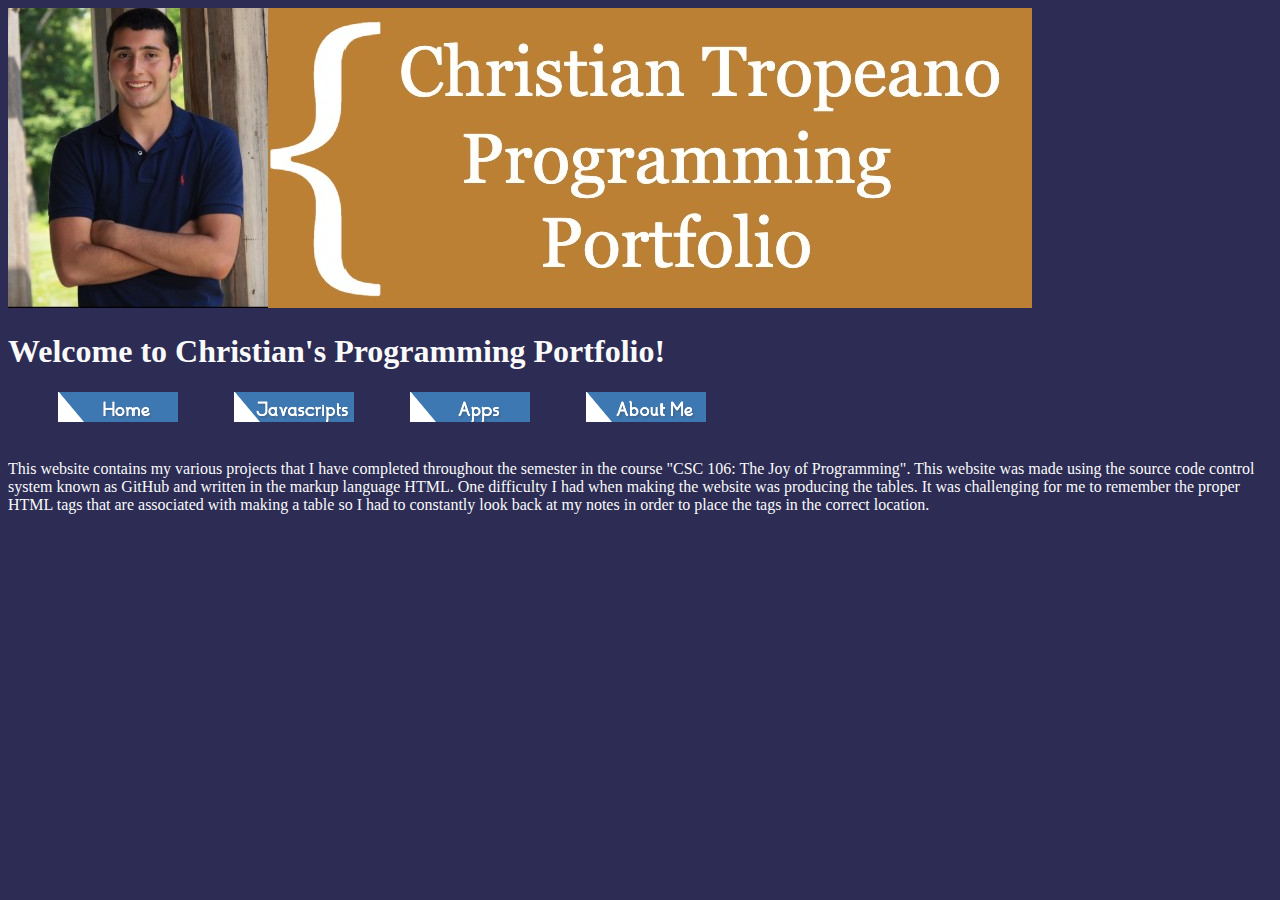
==== index.html @ f186d11d "Update index.html" ====
<!DOCTYPE html>
<html>
    <head>
        <meta charset="utf-8">
        <link rel="stylesheet" href="christian.css">
        <img src="mybanner.jpg" alt="A bronze banner with my senior photo that says "Christian Tropeano: Programming Portfolio".">
        <title>Home Page</title>
        <h1>Welcome to Christian's Programming Portfolio!</h1>
        <style>
            #home-button {
                margin-right: 6px;
                margin-left: 50px;
                float: left;
            }
            
            #javascripts-button {
                margin-right: 6px;
                margin-left: 50px;
                float: left;
            }
            
            #apps-button {
                margin-right: 6px;
                margin-left: 50px;
                float: left;
            }
            
            #about-button {
                margin-right: 6px;
                margin-left: 50px;
                float: left;
          
            }
            #page-text {
                clear: both;
            }
        </style>
        
        <div id="home-button">
            <a href="index.html"><img src="home.png"></a>
        </div>
        
        <div id="javascripts-button">
            <a href="javascripts.html"><img src="javascripts.png"></a>
        </div>
        
        <div id="apps-button">
            <a href="apps.html"><img src="apps.png"></a>
        </div>
        
        <div id="about-button">
            <a href="about.html"><img src="about.png"></a>
        </div>   
                   
    </head>
    <body>
        <div id="page-text">
            <br>
        <p>
        This website contains my various projects that I have completed throughout the semester in the course "CSC 106: The Joy of Programming".
        This website was made using the source code control system known as GitHub and written in the markup language HTML. One difficulty I had when making
        the website was producing the tables. It was challenging for me to remember the proper HTML tags that are associated with making a table so I had to
        constantly look back at my notes in order to place the tags in the correct location.
        </p>
        </div>
    </body> 
</html>
---- christian.css ----
body {
  background-color: #2C2C54;
  color: #FAFAFA;
  font-family: Georgia, Times, "Times New Roman", serif;
}


p {
  color: #FAFAFA;
  font-family: Georgia, Times, "Times New Roman", serif;
}
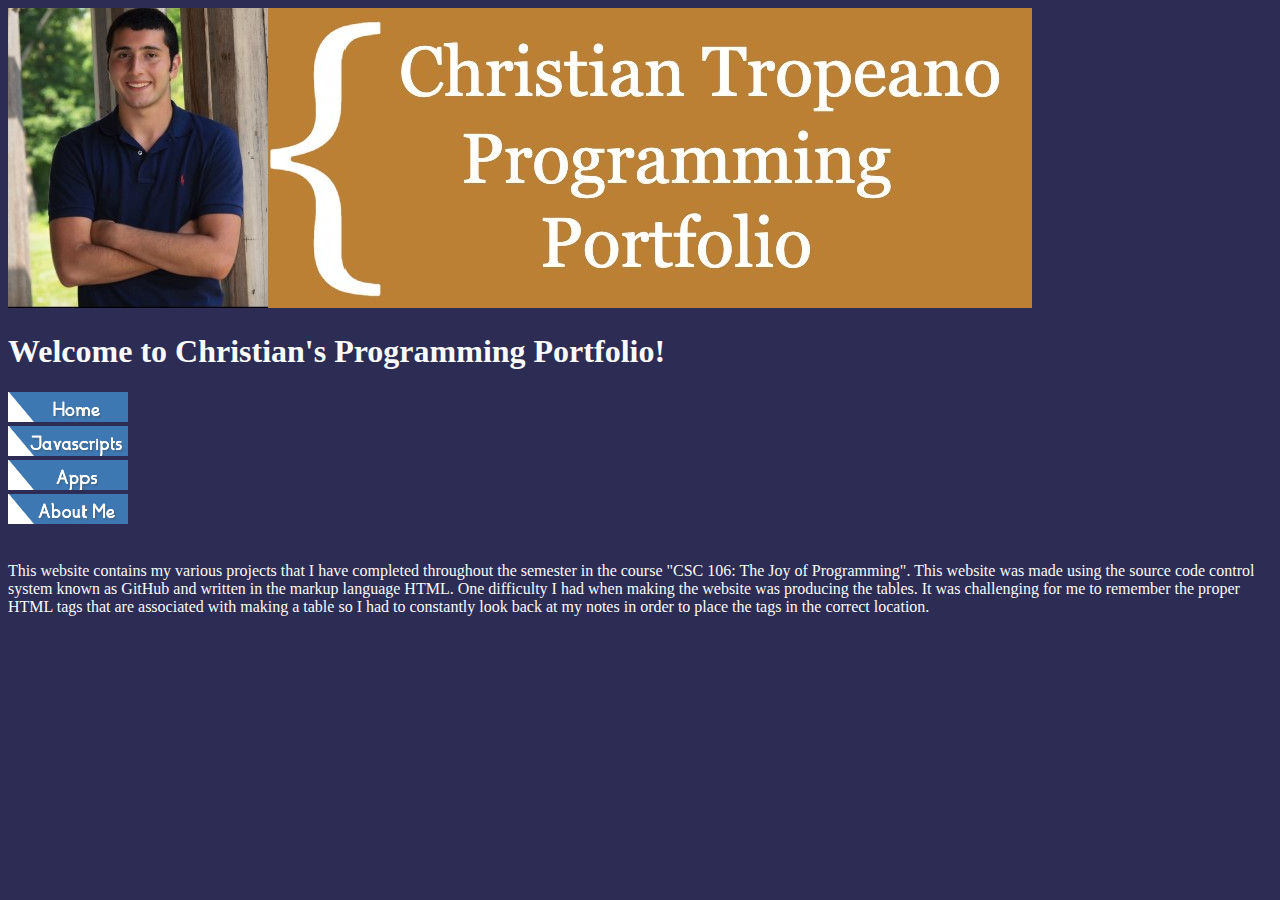
==== commit ca63ff1d: "Update index.html" ====
--- a/index.html
+++ b/index.html
@@ -6,35 +6,6 @@
         <img src="mybanner.jpg" alt="A bronze banner with my senior photo that says "Christian Tropeano: Programming Portfolio".">
         <title>Home Page</title>
         <h1>Welcome to Christian's Programming Portfolio!</h1>
-        <style>
-            #home-button {
-                margin-right: 6px;
-                margin-left: 50px;
-                float: left;
-            }
-            
-            #javascripts-button {
-                margin-right: 6px;
-                margin-left: 50px;
-                float: left;
-            }
-            
-            #apps-button {
-                margin-right: 6px;
-                margin-left: 50px;
-                float: left;
-            }
-            
-            #about-button {
-                margin-right: 6px;
-                margin-left: 50px;
-                float: left;
-          
-            }
-            #page-text {
-                clear: both;
-            }
-        </style>
         
         <div id="home-button">
             <a href="index.html"><img src="home.png"></a>
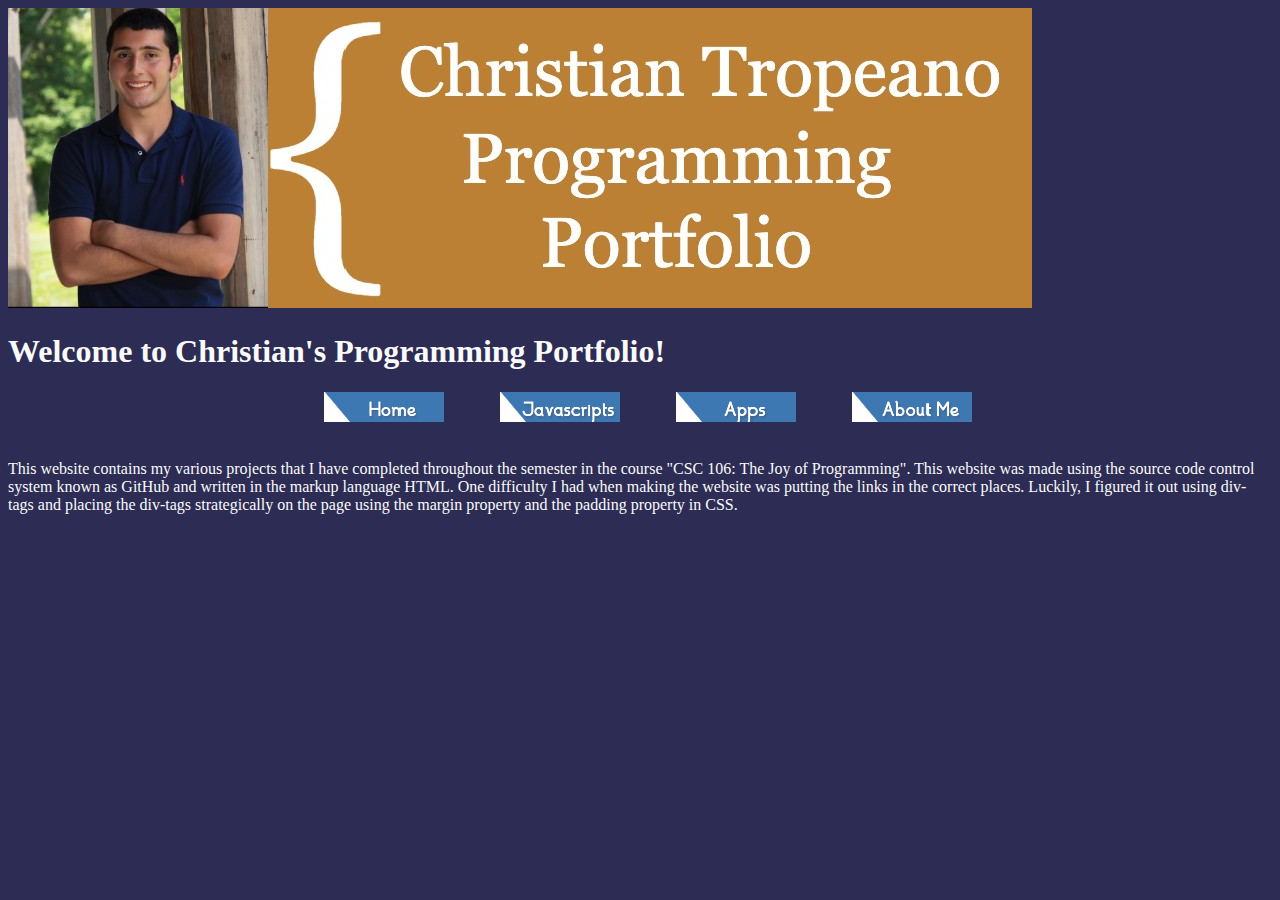
==== commit 3bc207d2: "Update index.html" ====
--- a/index.html
+++ b/index.html
@@ -8,19 +8,19 @@
         <h1>Welcome to Christian's Programming Portfolio!</h1>
         
         <div id="home-button">
-            <a href="index.html"><img src="home.png"></a>
+            <a href="index.html"><img src="home.png" alt="A button for the link that reads "Home" with a white triangle."></a>
         </div>
         
         <div id="javascripts-button">
-            <a href="javascripts.html"><img src="javascripts.png"></a>
+            <a href="javascripts.html"><img src="javascripts.png" alt="A button for the link that reads "Javascripts" with a white triangle."></a>
         </div>
         
         <div id="apps-button">
-            <a href="apps.html"><img src="apps.png"></a>
+            <a href="apps.html"><img src="apps.png" alt="A button for the link that reads "Apps" with a white triangle."></a>
         </div>
         
         <div id="about-button">
-            <a href="about.html"><img src="about.png"></a>
+            <a href="about.html"><img src="about.png" alt="A button for the link that reads "About Me" with a white triangle."></a>
         </div>   
                    
     </head>
@@ -30,8 +30,8 @@
         <p>
         This website contains my various projects that I have completed throughout the semester in the course "CSC 106: The Joy of Programming".
         This website was made using the source code control system known as GitHub and written in the markup language HTML. One difficulty I had when making
-        the website was producing the tables. It was challenging for me to remember the proper HTML tags that are associated with making a table so I had to
-        constantly look back at my notes in order to place the tags in the correct location.
+        the website was putting the links in the correct places. Luckily, I figured it out using div-tags and placing the div-tags strategically on the page using
+            the margin property and the padding property in CSS.
         </p>
         </div>
     </body> 
--- a/christian.css
+++ b/christian.css
@@ -10,3 +10,31 @@
   font-family: Georgia, Times, "Times New Roman", serif;
 }
 
+#home-button {
+                margin-right: 6px;
+                margin-left: 25%;
+                float: left;
+            }
+            
+#javascripts-button {
+                margin-right: 6px;
+                margin-left: 50px;
+                float: left;
+            }
+            
+#apps-button {
+                margin-right: 6px;
+                margin-left: 50px;
+                float: left;
+            }
+            
+#about-button {
+                margin-right: 6px;
+                margin-left: 50px;
+                float: left;
+          
+            }
+#page-text {
+                clear: both;
+            }
+
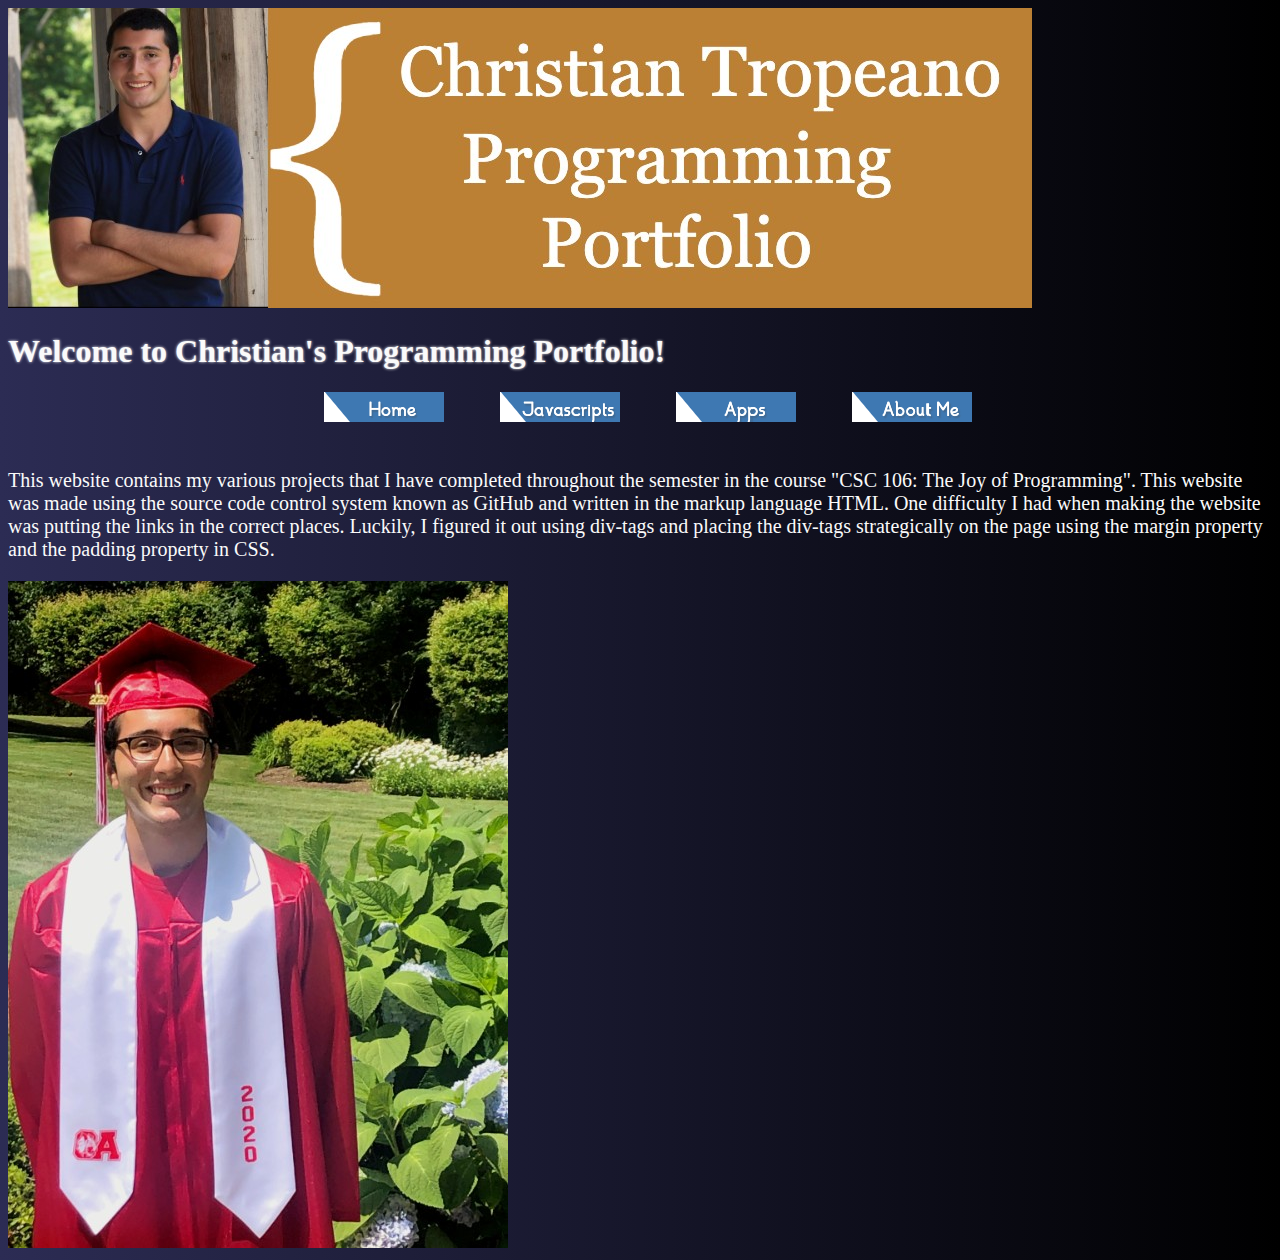
==== commit 443c833f: "Update index.html" ====
--- a/index.html
+++ b/index.html
@@ -34,5 +34,6 @@
             the margin property and the padding property in CSS.
         </p>
         </div>
+        <img src="christian.jpg" alt="A picture of me with my red graduation cap and gown in my front yard.">
     </body> 
 </html>
--- a/christian.css
+++ b/christian.css
@@ -1,7 +1,11 @@
 body {
-  background-color: #2C2C54;
+  background-image: linear-gradient(to right, #2C2C54 , #000000);
   color: #FAFAFA;
   font-family: Georgia, Times, "Times New Roman", serif;
+}
+
+h1 {
+  text-shadow: 0 0 3px #FFFFFF;
 }
 
 
@@ -36,5 +40,6 @@
             }
 #page-text {
                 clear: both;
+                font-size: 20px;
             }
 
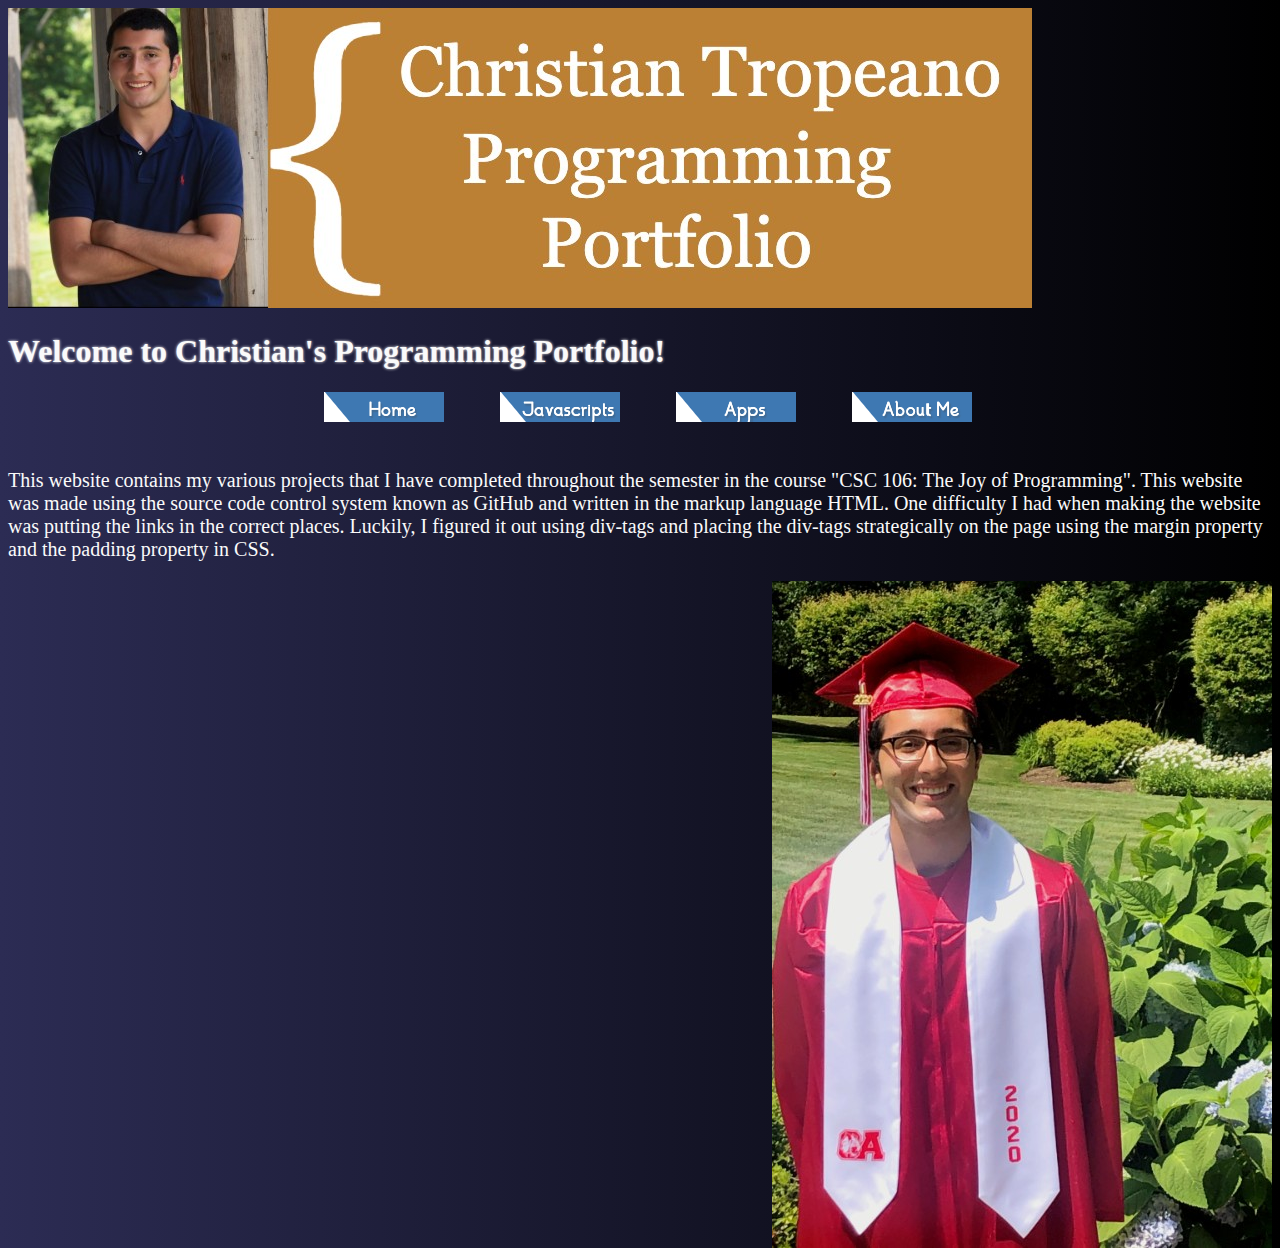
==== commit 6560b00c: "Update index.html" ====
--- a/index.html
+++ b/index.html
@@ -34,6 +34,6 @@
             the margin property and the padding property in CSS.
         </p>
         </div>
-        <img src="christian.jpg" alt="A picture of me with my red graduation cap and gown in my front yard.">
+        <img src="christian.jpg" alt="A picture of me with my red graduation cap and gown in my front yard." style="float:right">
     </body> 
 </html>
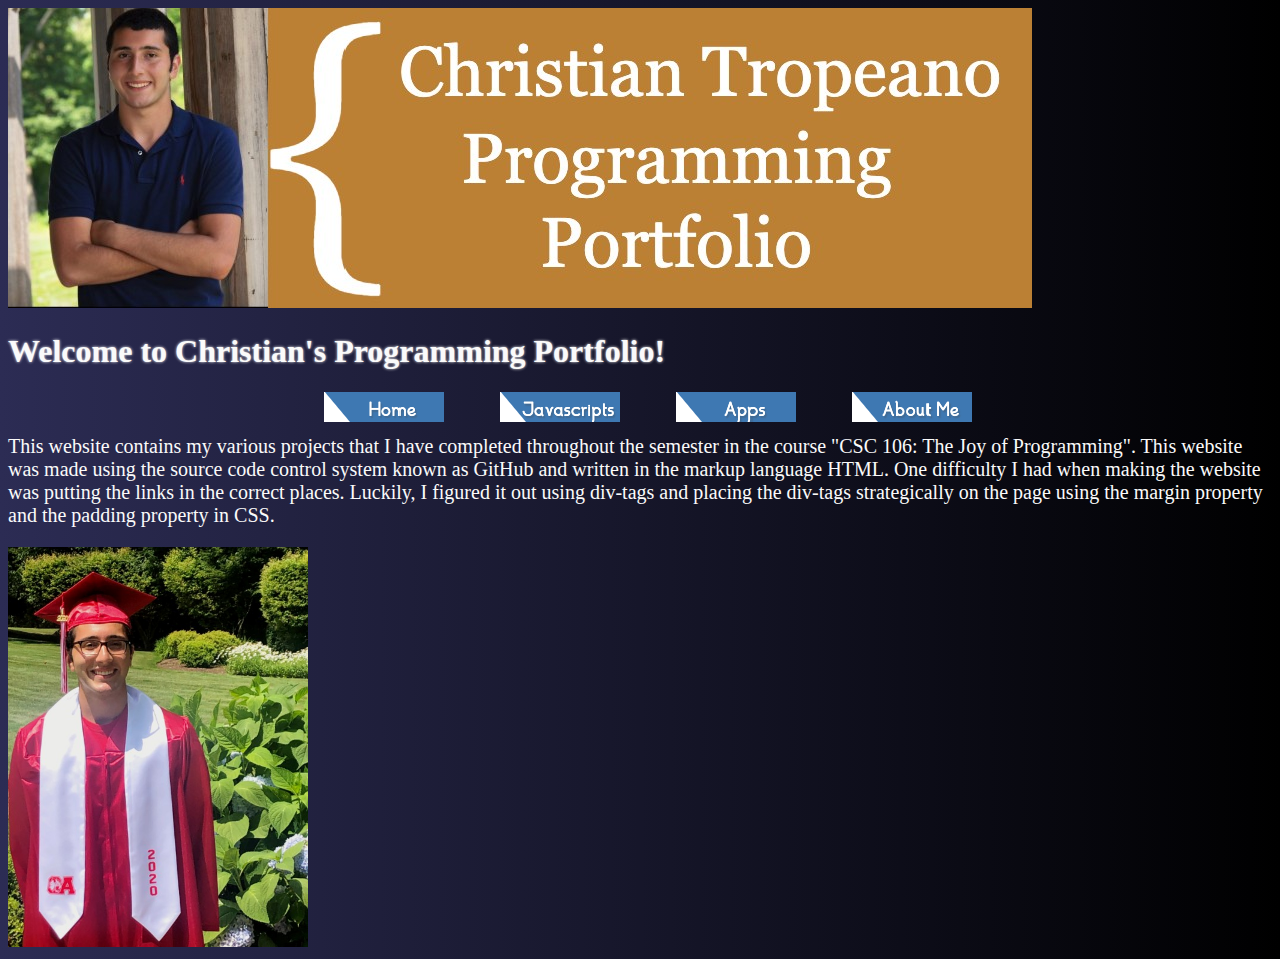
==== commit 56d08c86: "Update index.html" ====
--- a/index.html
+++ b/index.html
@@ -34,6 +34,6 @@
             the margin property and the padding property in CSS.
         </p>
         </div>
-        <img src="christian.jpg" alt="A picture of me with my red graduation cap and gown in my front yard." style="float:right">
+        <img src="christian.jpg" alt="A picture of me with my red graduation cap and gown in my front yard." width="300" height="400">
     </body> 
 </html>
--- a/christian.css
+++ b/christian.css
@@ -39,7 +39,7 @@
           
             }
 #page-text {
-                clear: both;
+           
                 font-size: 20px;
             }
 
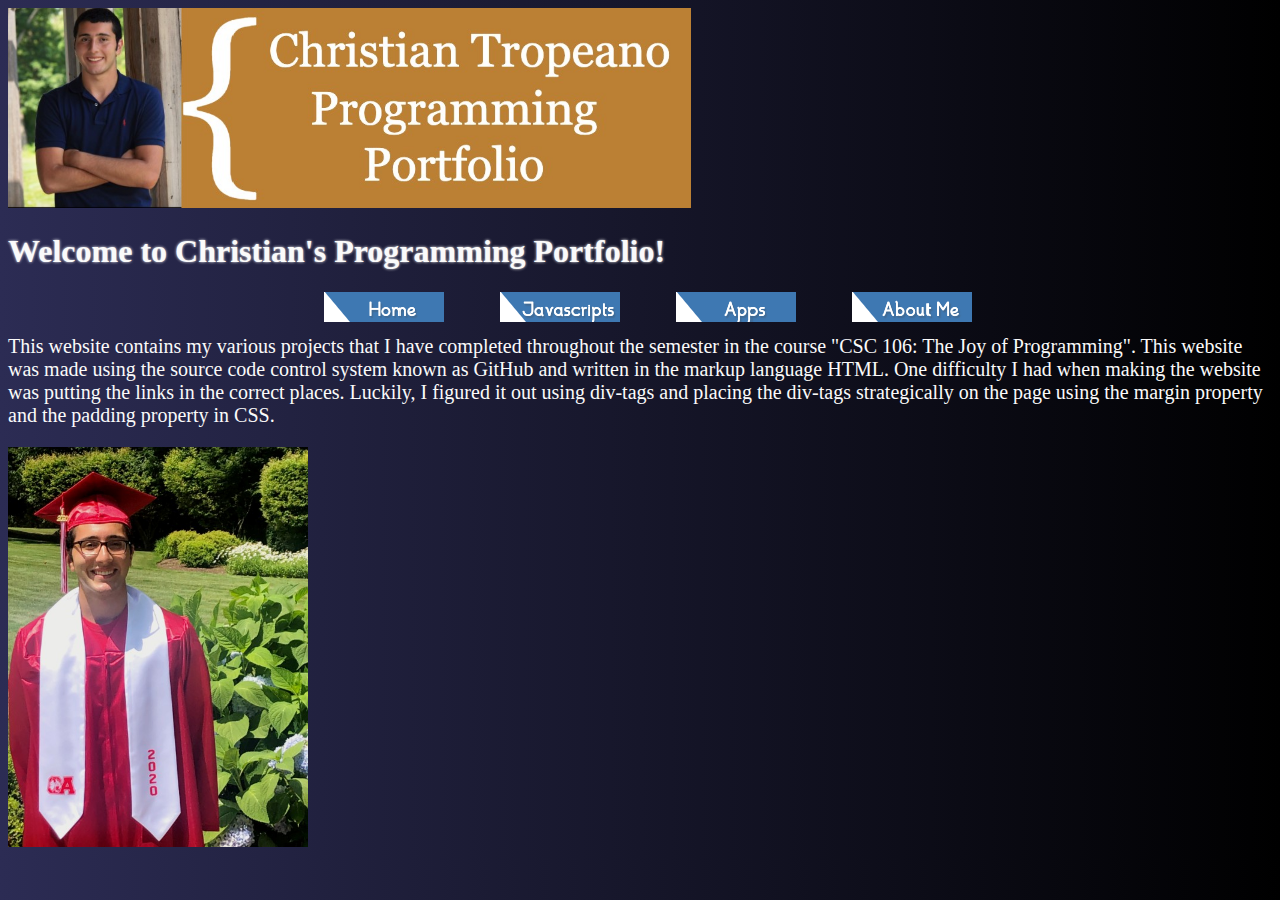
==== commit 7f4e93e5: "Update index.html" ====
--- a/index.html
+++ b/index.html
@@ -3,7 +3,7 @@
     <head>
         <meta charset="utf-8">
         <link rel="stylesheet" href="christian.css">
-        <img src="mybanner.jpg" alt="A bronze banner with my senior photo that says "Christian Tropeano: Programming Portfolio".">
+        <img src="mybanner.jpg" alt="A bronze banner with my senior photo that says "Christian Tropeano: Programming Portfolio"." height="200" width="683">
         <title>Home Page</title>
         <h1>Welcome to Christian's Programming Portfolio!</h1>
         
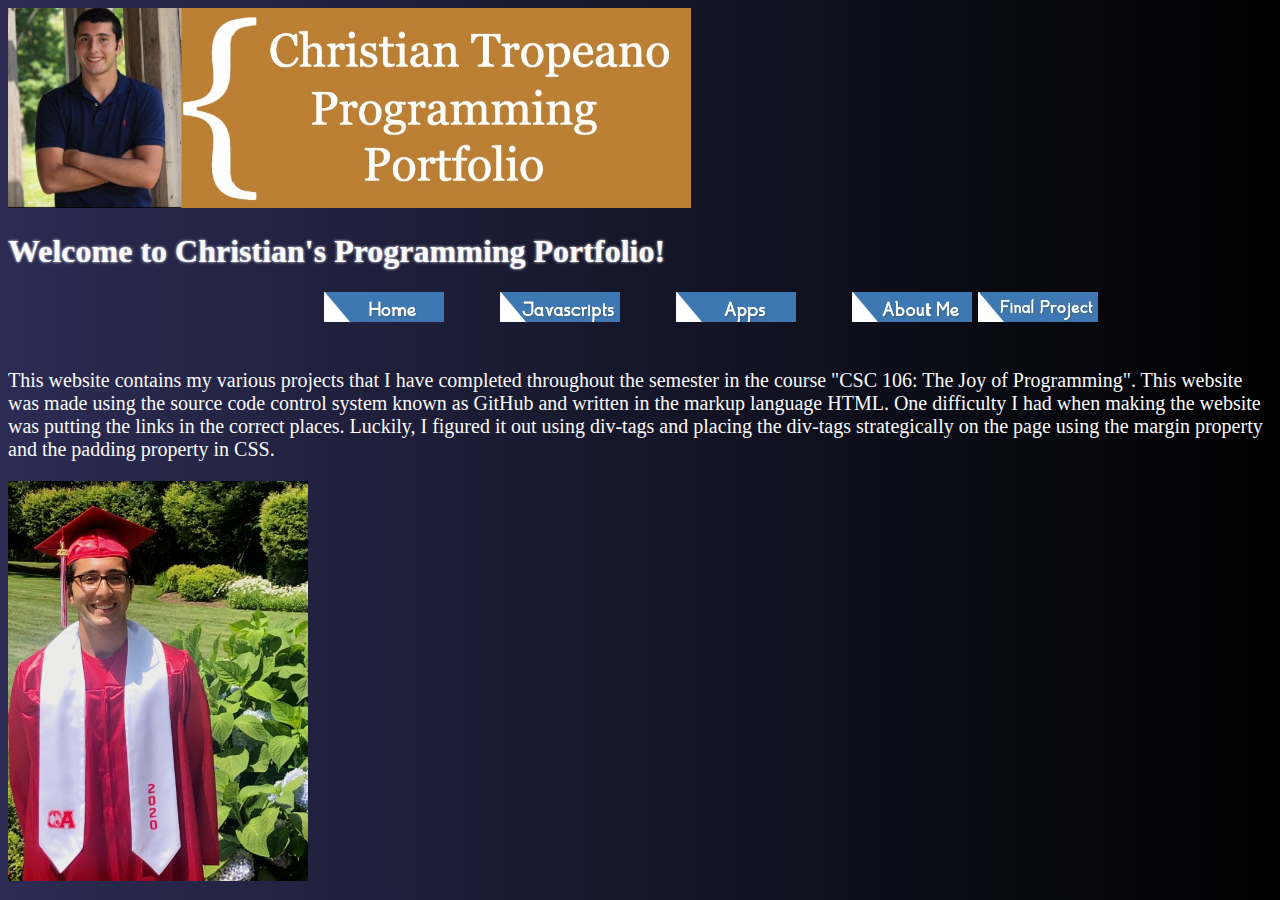
==== commit ee73caa0: "Update index.html" ====
--- a/index.html
+++ b/index.html
@@ -22,6 +22,12 @@
         <div id="about-button">
             <a href="about.html"><img src="about.png" alt="A button for the link that reads "About Me" with a white triangle."></a>
         </div>   
+        
+        <div id="finals-button">
+            <a href="final_project.html"><img src="03_final_project_button_120x30.jpg" alt="A button for the link that reads "Final Project" with a white triangle."></a>
+        </div>   
+        
+        
                    
     </head>
     <body>
